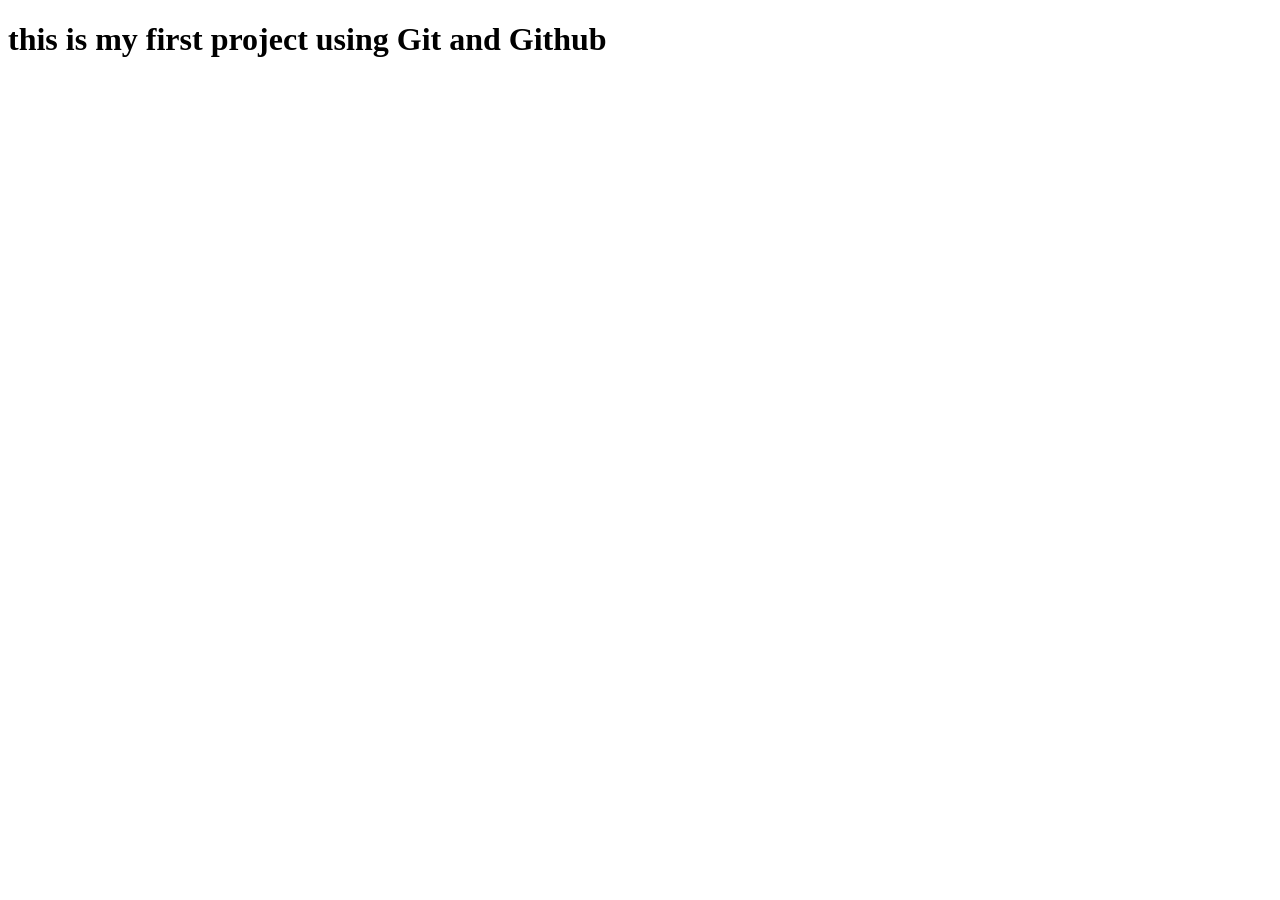
==== Dinhayan_Lab_Exercise1/index.html @ cc16ba6e "Initial commit: Added index.html" ====
<!DOCTYPE html>
<html lang="en">
<head>
    <meta charset="UTF-8">
    <meta name="viewport" content="width=device-width, initial-scale=1.0">
    <title>Redulyn Dinhayan</title>
</head>
<body>
    <h1>this is my first project using Git and Github</h1>
</body>
</html>
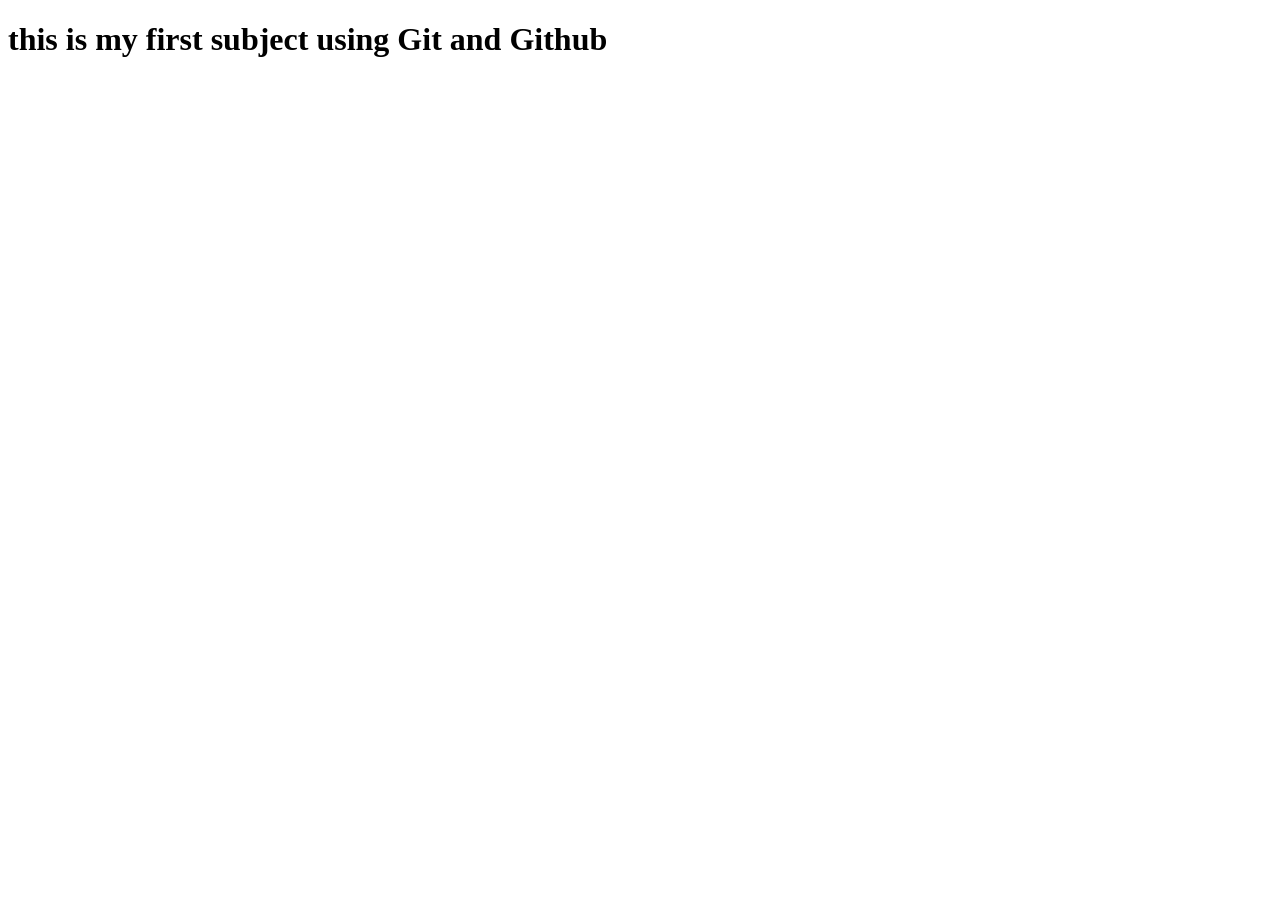
==== commit c2b79e76: "Initial commit: Added index.html" ====
--- a/Dinhayan_Lab_Exercise1/index.html
+++ b/Dinhayan_Lab_Exercise1/index.html
@@ -6,6 +6,6 @@
     <title>Redulyn Dinhayan</title>
 </head>
 <body>
-    <h1>this is my first project using Git and Github</h1>
+    <h1>this is my first subject using Git and Github</h1>
 </body>
 </html>
